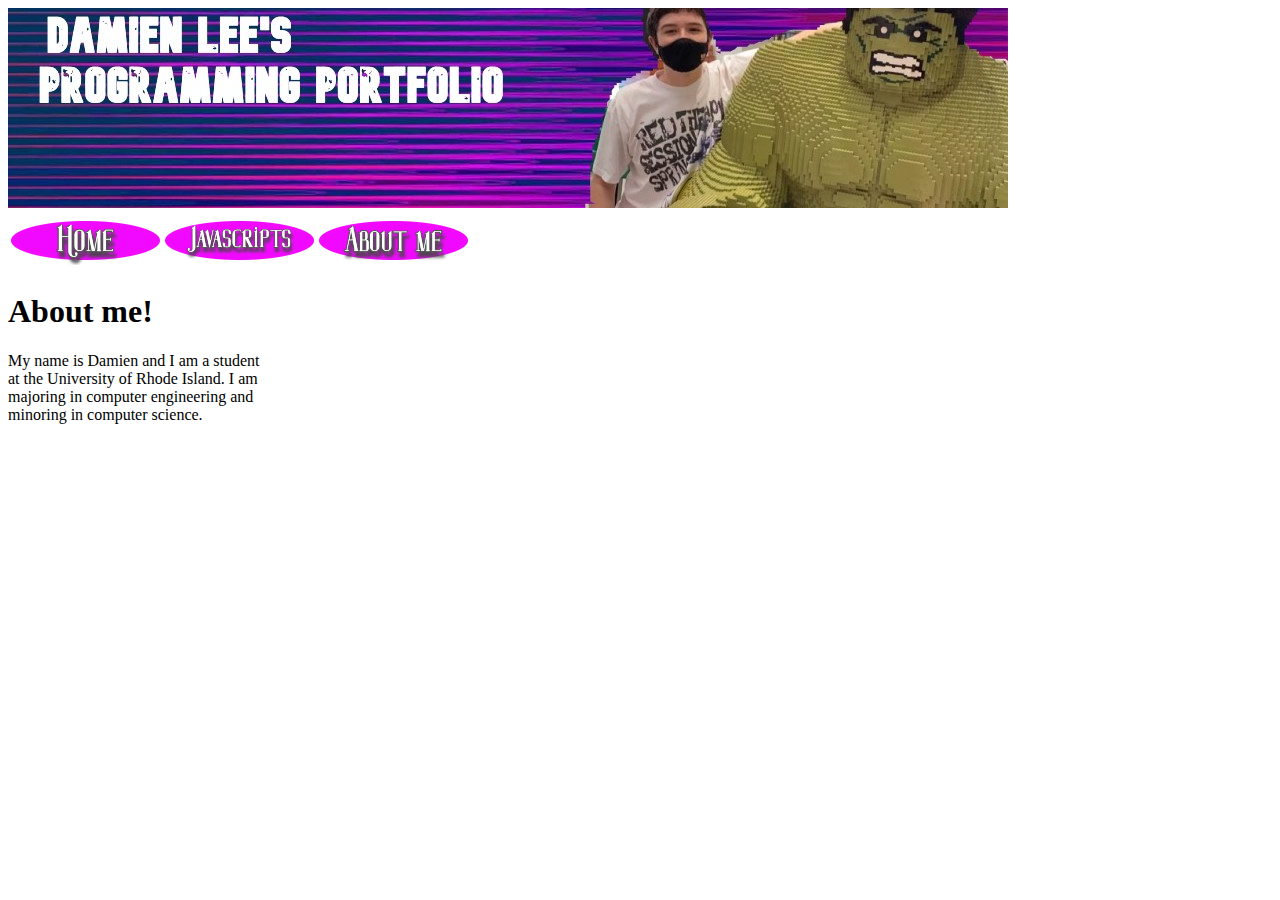
==== about.html @ 6da5d962 "Update about.html" ====
<!DOCTYPE html>
<html>
    <head>
        <meta charset="utf-8">
        <title>About Me</title>
        <link rel="stylesheet" href="damien.css">
    </head>
    <body id="bodyaboutme">
            <img src="mybanner.jpeg" alt="Banner">
            <table>
                <thead>
                    <tr>
                        <th><a href="index.html"><img src="home.png" alt="Home"></a></th>
                        <th><a href="javascripts.html"><img src="Javascripts.png" alt="Javascripts"></a></th>
                        <th><a href="about.html"><img src="about.png" alt="About me"></a></th>
                    </tr>
                </thead>
          </table>
            
            <h1> About me! </h1>
            <p> My name is Damien and I am a student<br>
                at the University of Rhode Island. I am<br>
                majoring in computer engineering and<br>
                minoring in computer science.<br>
            </p>
    </body>
</html>
---- damien.css ----
#bodyindex, #bodyjavascripts {
                background-color: lightblue;
                 }
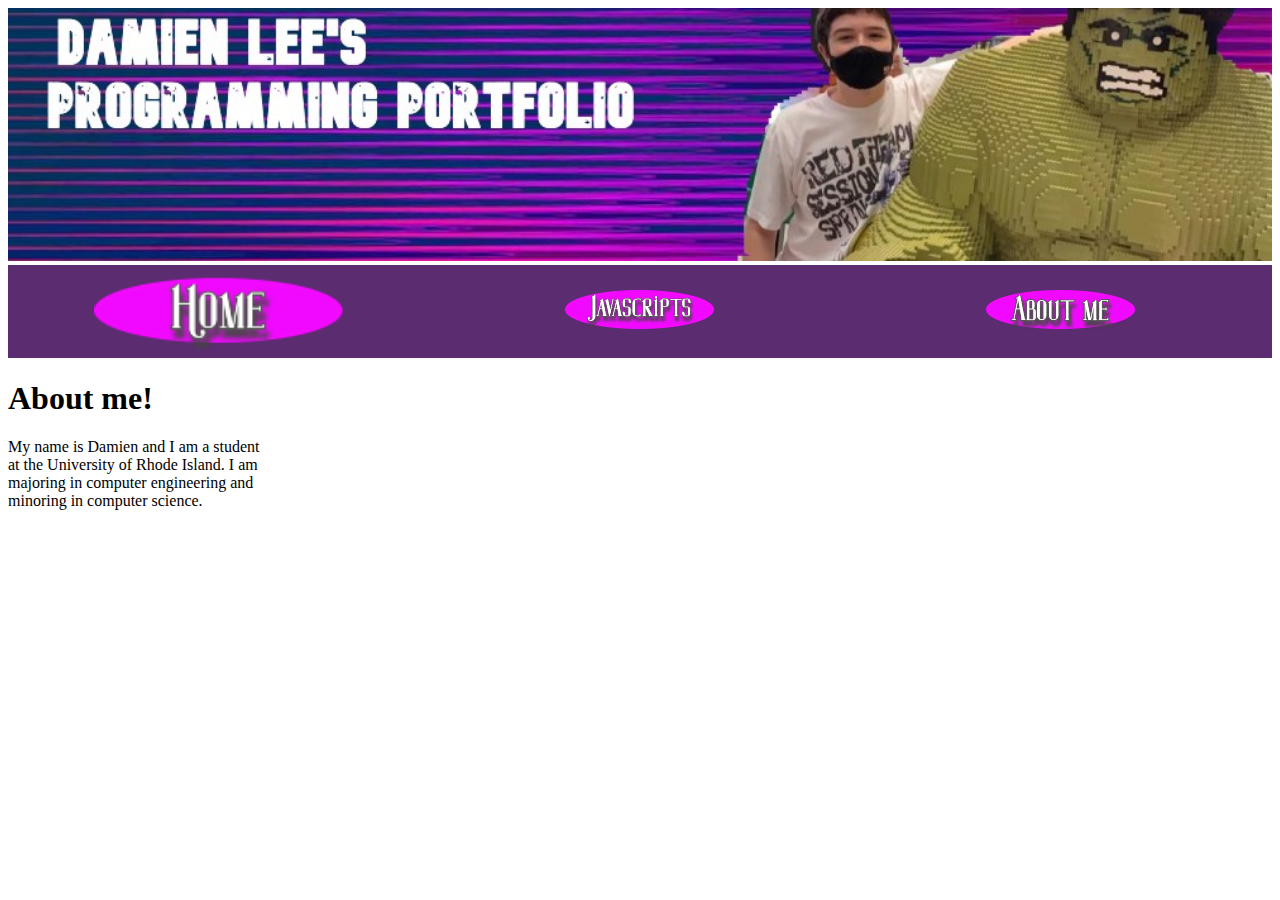
==== commit 7ef02c5d: "Update about.html" ====
--- a/about.html
+++ b/about.html
@@ -6,19 +6,19 @@
         <link rel="stylesheet" href="damien.css">
     </head>
     <body id="bodyaboutme">
-            <img src="mybanner.jpeg" alt="Banner">
-            <table>
+            <img src="mybanner.jpeg" alt="Banner" id="banner">
+            <table id="nav-table">
                 <thead>
                     <tr>
-                        <th><a href="index.html"><img src="home.png" alt="Home"></a></th>
-                        <th><a href="javascripts.html"><img src="Javascripts.png" alt="Javascripts"></a></th>
-                        <th><a href="about.html"><img src="about.png" alt="About me"></a></th>
+                        <th id="nav-id"><a href="index.html"><img src="home.png" alt="Home" id="home-button"></a></th>
+                        <th id="nav-id"><a href="javascripts.html"><img src="Javascripts.png" alt="Javascripts" id="java-button"></a></th>
+                        <th id="nav-id"><a href="about.html"><img src="about.png" alt="About me" id="about-button"></a></th>
                     </tr>
                 </thead>
           </table>
             
-            <h1> About me! </h1>
-            <p> My name is Damien and I am a student<br>
+            <h1 id="about-h1"> About me! </h1>
+            <p id="about-p"> My name is Damien and I am a student<br>
                 at the University of Rhode Island. I am<br>
                 majoring in computer engineering and<br>
                 minoring in computer science.<br>
--- a/damien.css
+++ b/damien.css
@@ -2,4 +2,22 @@
             #bodyindex, #bodyjavascripts {
                 background-color: lightblue;
                  }
+            #banner {
+                        width: 100%;
+                        margin-top: 0px;
+                        margin-left: 0px;
+                        margin-right: 0px;
+                    }
+            #nav-table {
+                        width: 100%;
+                        background-color: rgb(91,44,111);
+                        margin-top: 0px;
+                       }
+            #nav-id {
+                        width: 350px;
+                        text-align:center;
+                    }
+            #home-button {
+                        width: 250px;
+                         }
             
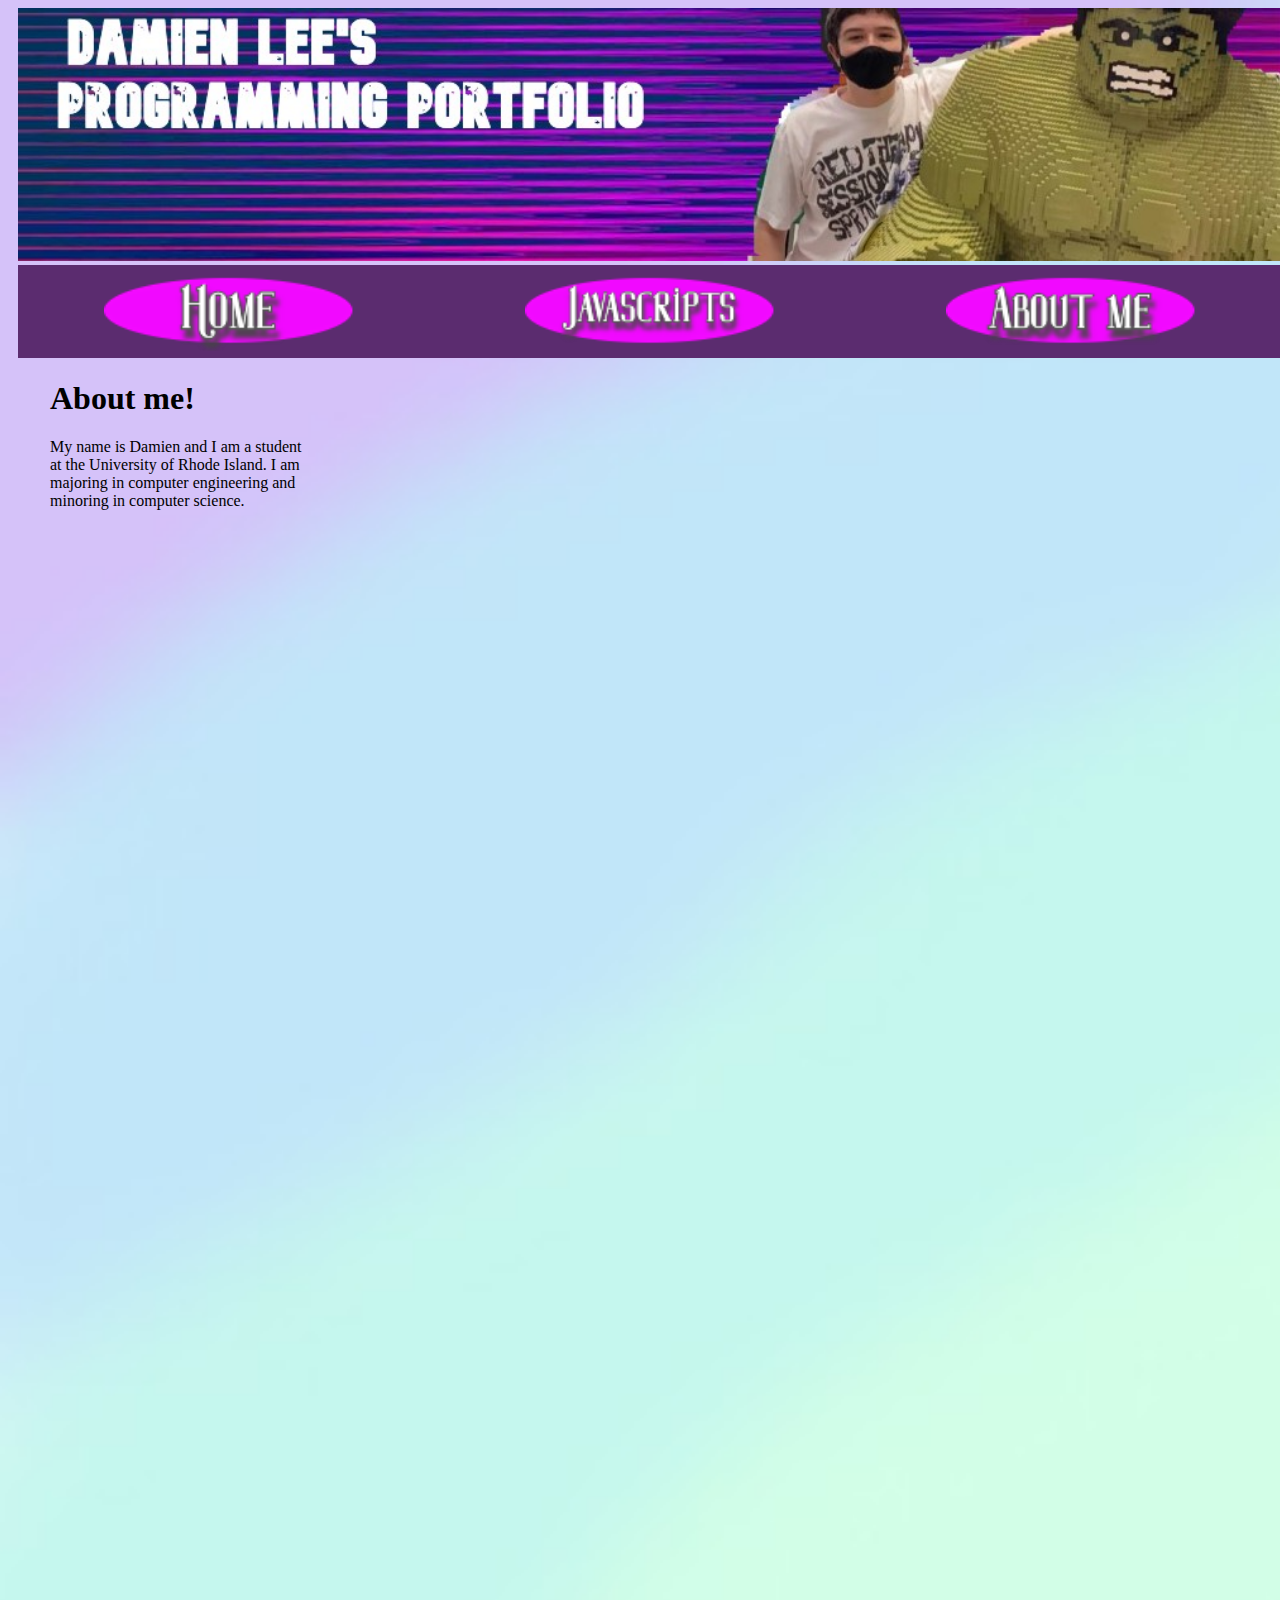
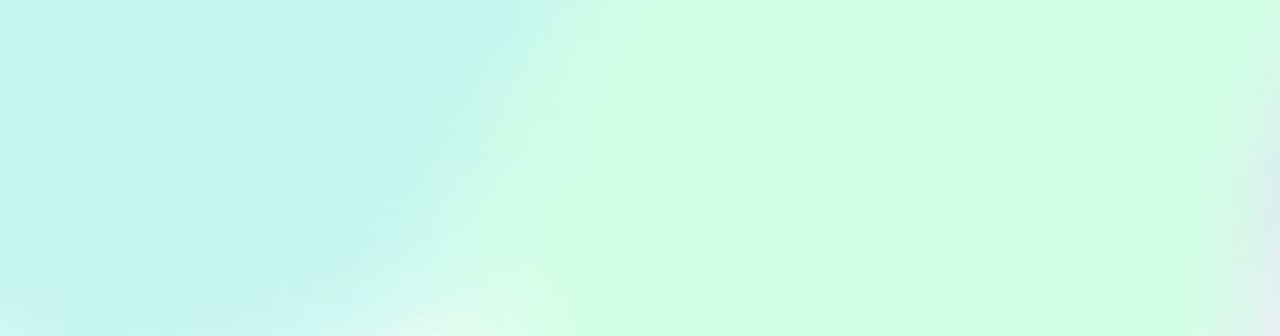
==== commit 5cf897d4: "Update about.html" ====
--- a/about.html
+++ b/about.html
@@ -6,6 +6,7 @@
         <link rel="stylesheet" href="damien.css">
     </head>
     <body id="bodyaboutme">
+        <div id="wrapper">
             <img src="mybanner.jpeg" alt="Banner" id="banner">
             <table id="nav-table">
                 <thead>
@@ -17,11 +18,14 @@
                 </thead>
           </table>
             
+          <div id="content">
             <h1 id="about-h1"> About me! </h1>
             <p id="about-p"> My name is Damien and I am a student<br>
                 at the University of Rhode Island. I am<br>
                 majoring in computer engineering and<br>
                 minoring in computer science.<br>
             </p>
+            </div>
+        </div>
     </body>
 </html>
--- a/damien.css
+++ b/damien.css
@@ -1,6 +1,6 @@
 
             #bodyindex, #bodyjavascripts {
-                background-color: lightblue;
+                background-color: red;
                  }
             #banner {
                         width: 100%;
@@ -20,4 +20,27 @@
             #home-button {
                         width: 250px;
                          }
-            
+            #java-button {
+                        width: 250px;
+                         }
+            #about-button {
+                        width: 250px;
+                          }
+            #bodyaboutme {
+                        background-image: url("myBackground.jpeg");
+                        background-repeat: no-repeat;
+                        background-size: cover;
+                        height: 1920px;
+                         }
+            #wrapper {
+                        width: 100%;
+                        margin-left: auto;
+                        margin-right: auto;
+                        padding-left: 10px;
+                        padding-right: 10px;
+                     }
+            #content {
+                        margin-left: 32px;
+                        margin-right: 32px;
+                     }
+                      
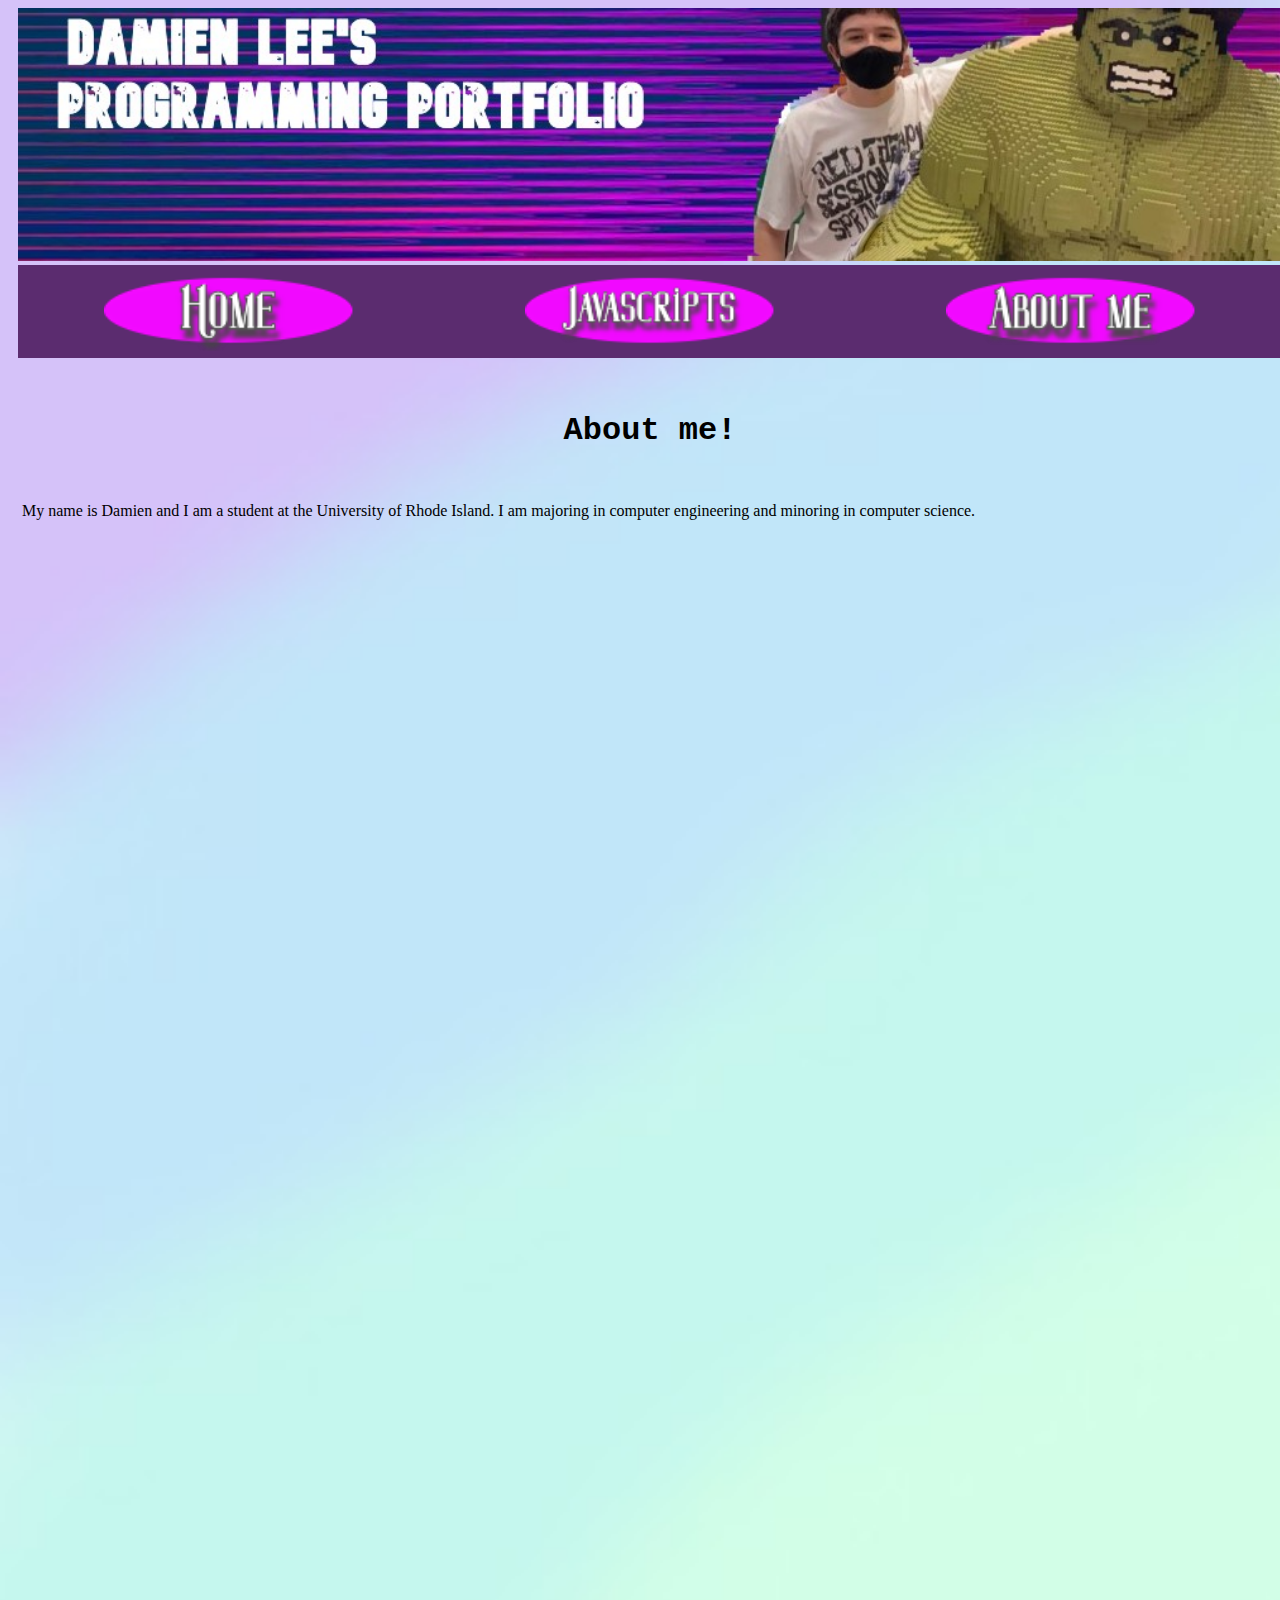
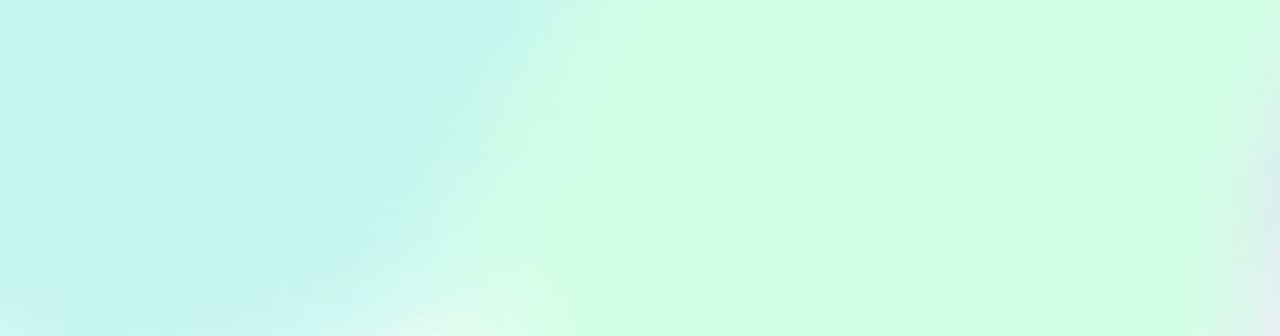
==== commit 0bfa9c24: "Update about.html" ====
--- a/about.html
+++ b/about.html
@@ -20,10 +20,10 @@
             
           <div id="content">
             <h1 id="about-h1"> About me! </h1>
-            <p id="about-p"> My name is Damien and I am a student<br>
-                at the University of Rhode Island. I am<br>
-                majoring in computer engineering and<br>
-                minoring in computer science.<br>
+            <p id="about-p"> My name is Damien and I am a student
+                at the University of Rhode Island. I am
+                majoring in computer engineering and
+                minoring in computer science.
             </p>
             </div>
         </div>
--- a/damien.css
+++ b/damien.css
@@ -1,6 +1,6 @@
 
             #bodyindex, #bodyjavascripts {
-                background-color: red;
+                background-color: lightblue;
                  }
             #banner {
                         width: 100%;
@@ -40,7 +40,12 @@
                         padding-right: 10px;
                      }
             #content {
-                        margin-left: 32px;
-                        margin-right: 32px;
+                        margin-left: 4px;
+                        margin-right: 4px;
                      }
+            h1 {
+                        padding: 32px;
+                        text-align: center;
+                        font-family: Courier New;
+               }
                       
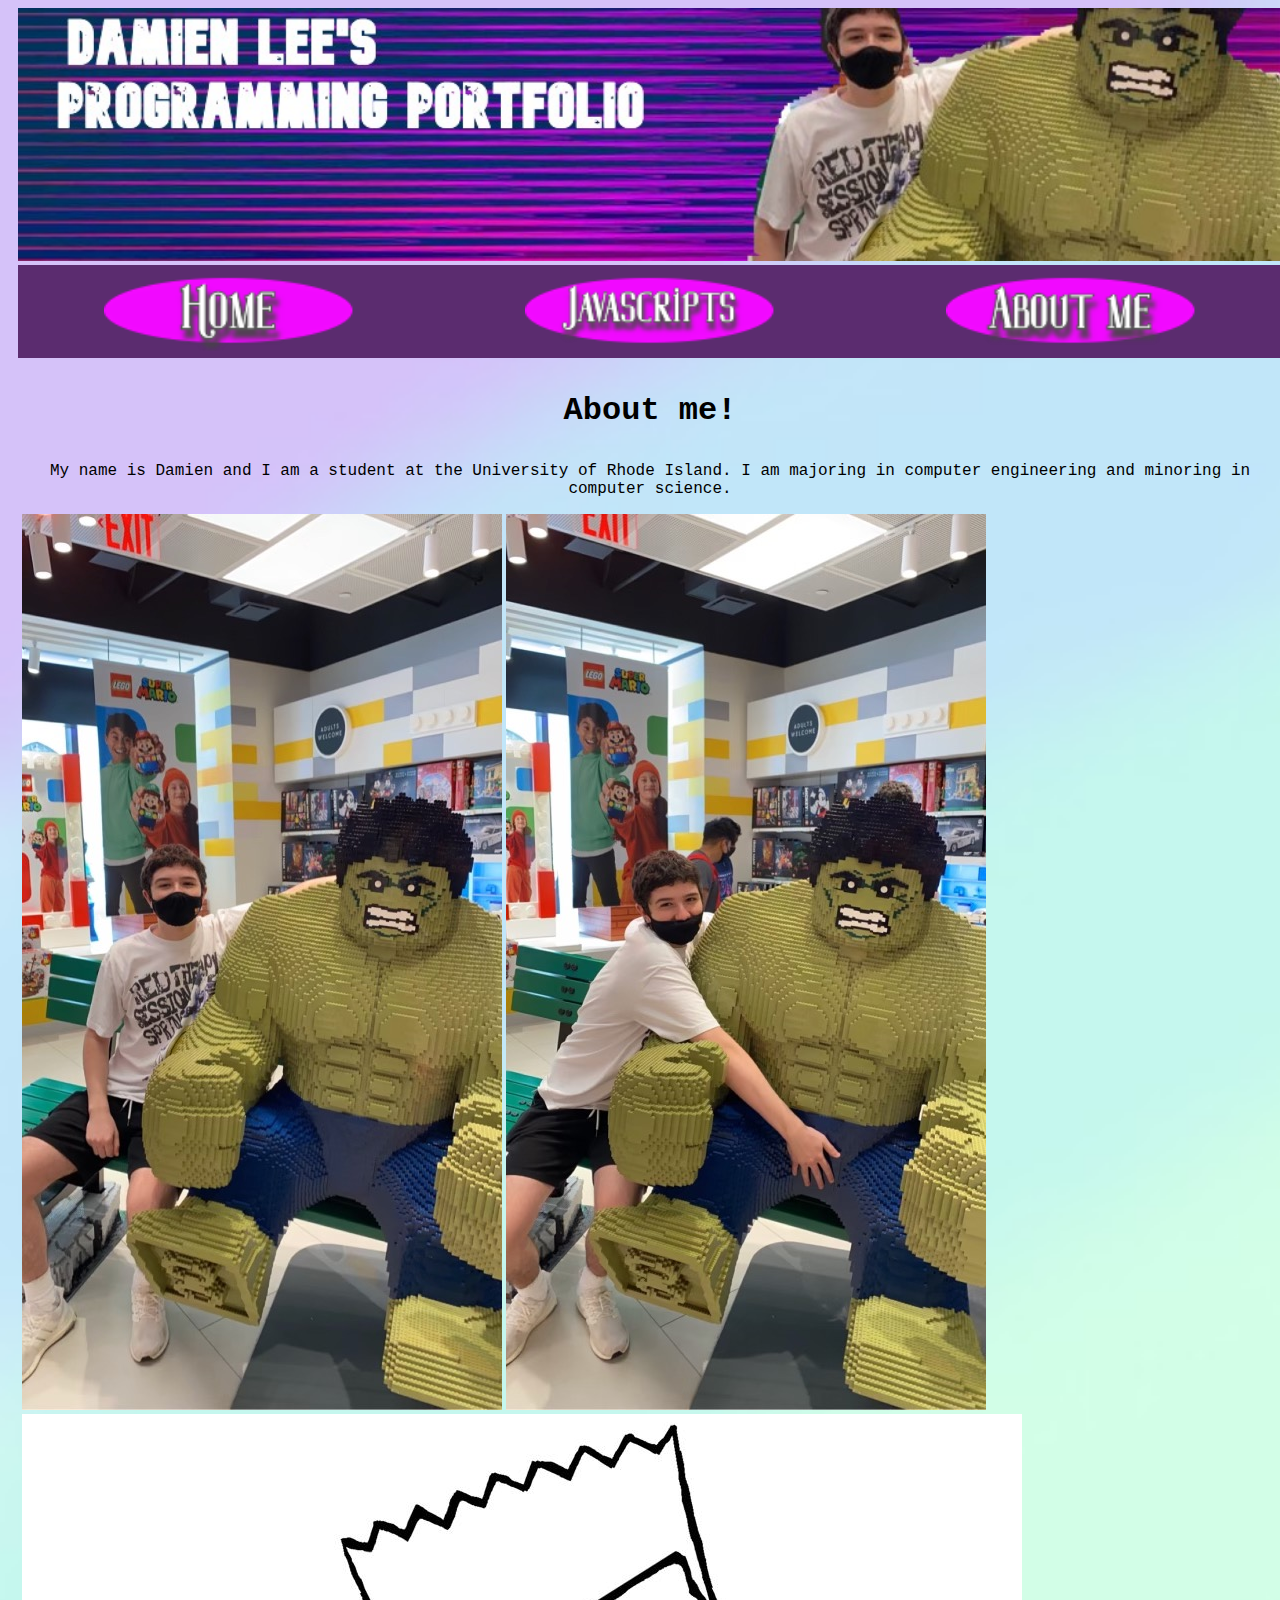
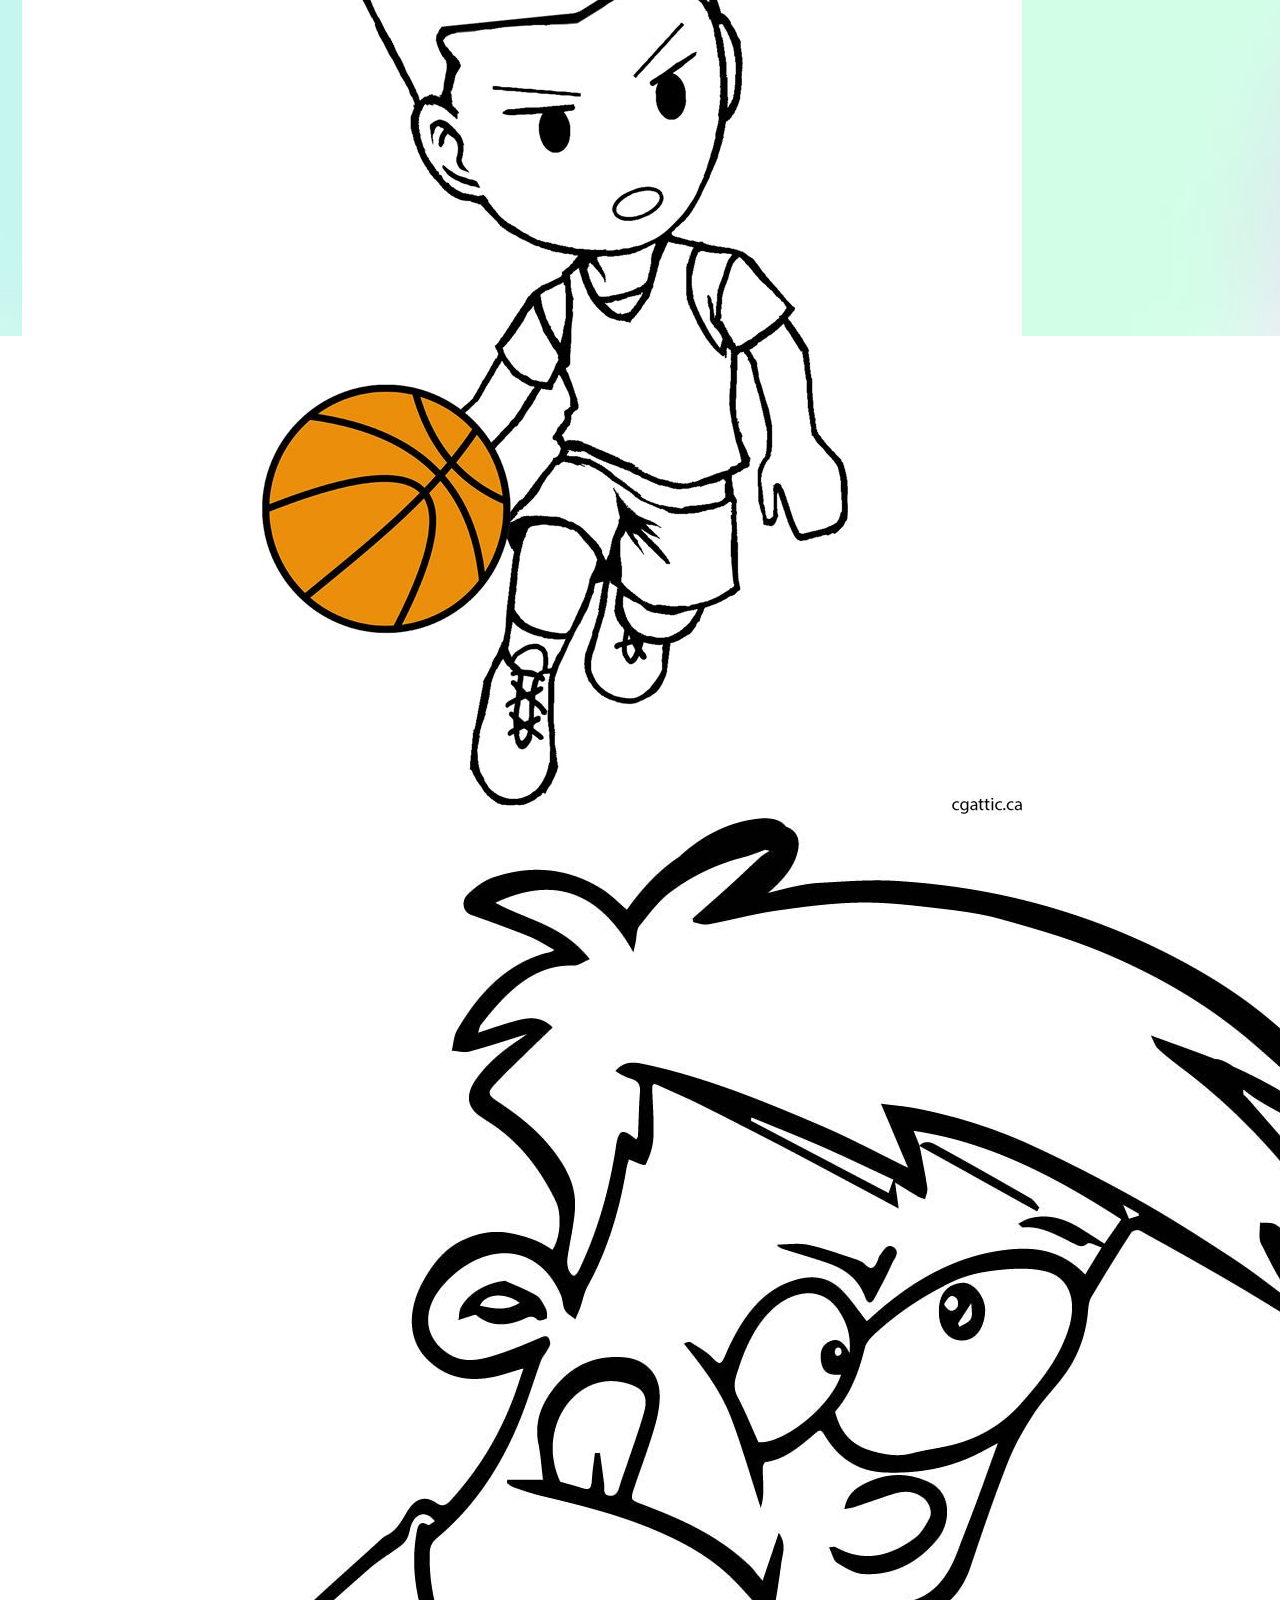
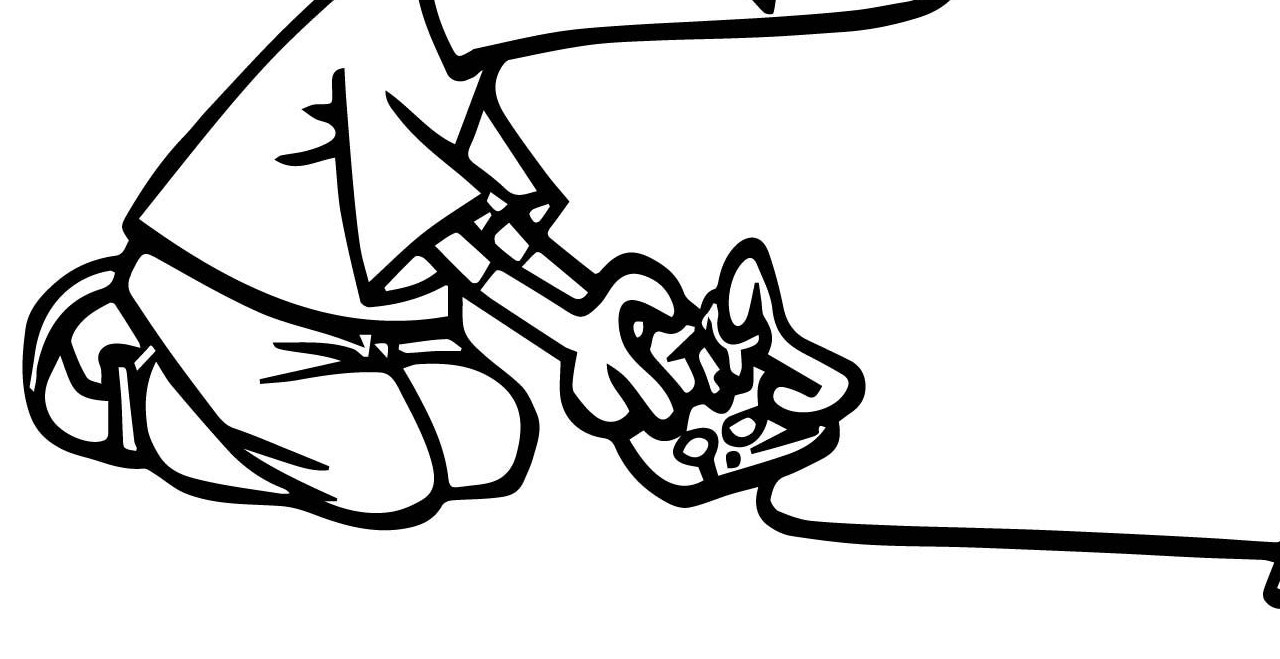
==== commit 55ff0240: "Update about.html" ====
--- a/about.html
+++ b/about.html
@@ -25,6 +25,11 @@
                 majoring in computer engineering and
                 minoring in computer science.
             </p>
+              <img src="IMG_0411.jpeg" alt="me" id="damienphoto1">
+              <img src="IMG_0412.jpeg" alt="me1" id="damienphoto2">
+              <img src="basketball.jpeg" alt="basketball" id="basketball">
+              <img src="gaming.jpeg" alt="gaming" id="gaming">
+     
             </div>
         </div>
     </body>
--- a/damien.css
+++ b/damien.css
@@ -44,8 +44,13 @@
                         margin-right: 4px;
                      }
             h1 {
-                        padding: 32px;
+                        padding: 12px;
                         text-align: center;
-                        font-family: Courier New;
+                        font-family: "Courier New";
                }
+            p {
+                        text-align: center;
+                        font-family: "Courier New";
+               }
+
                       
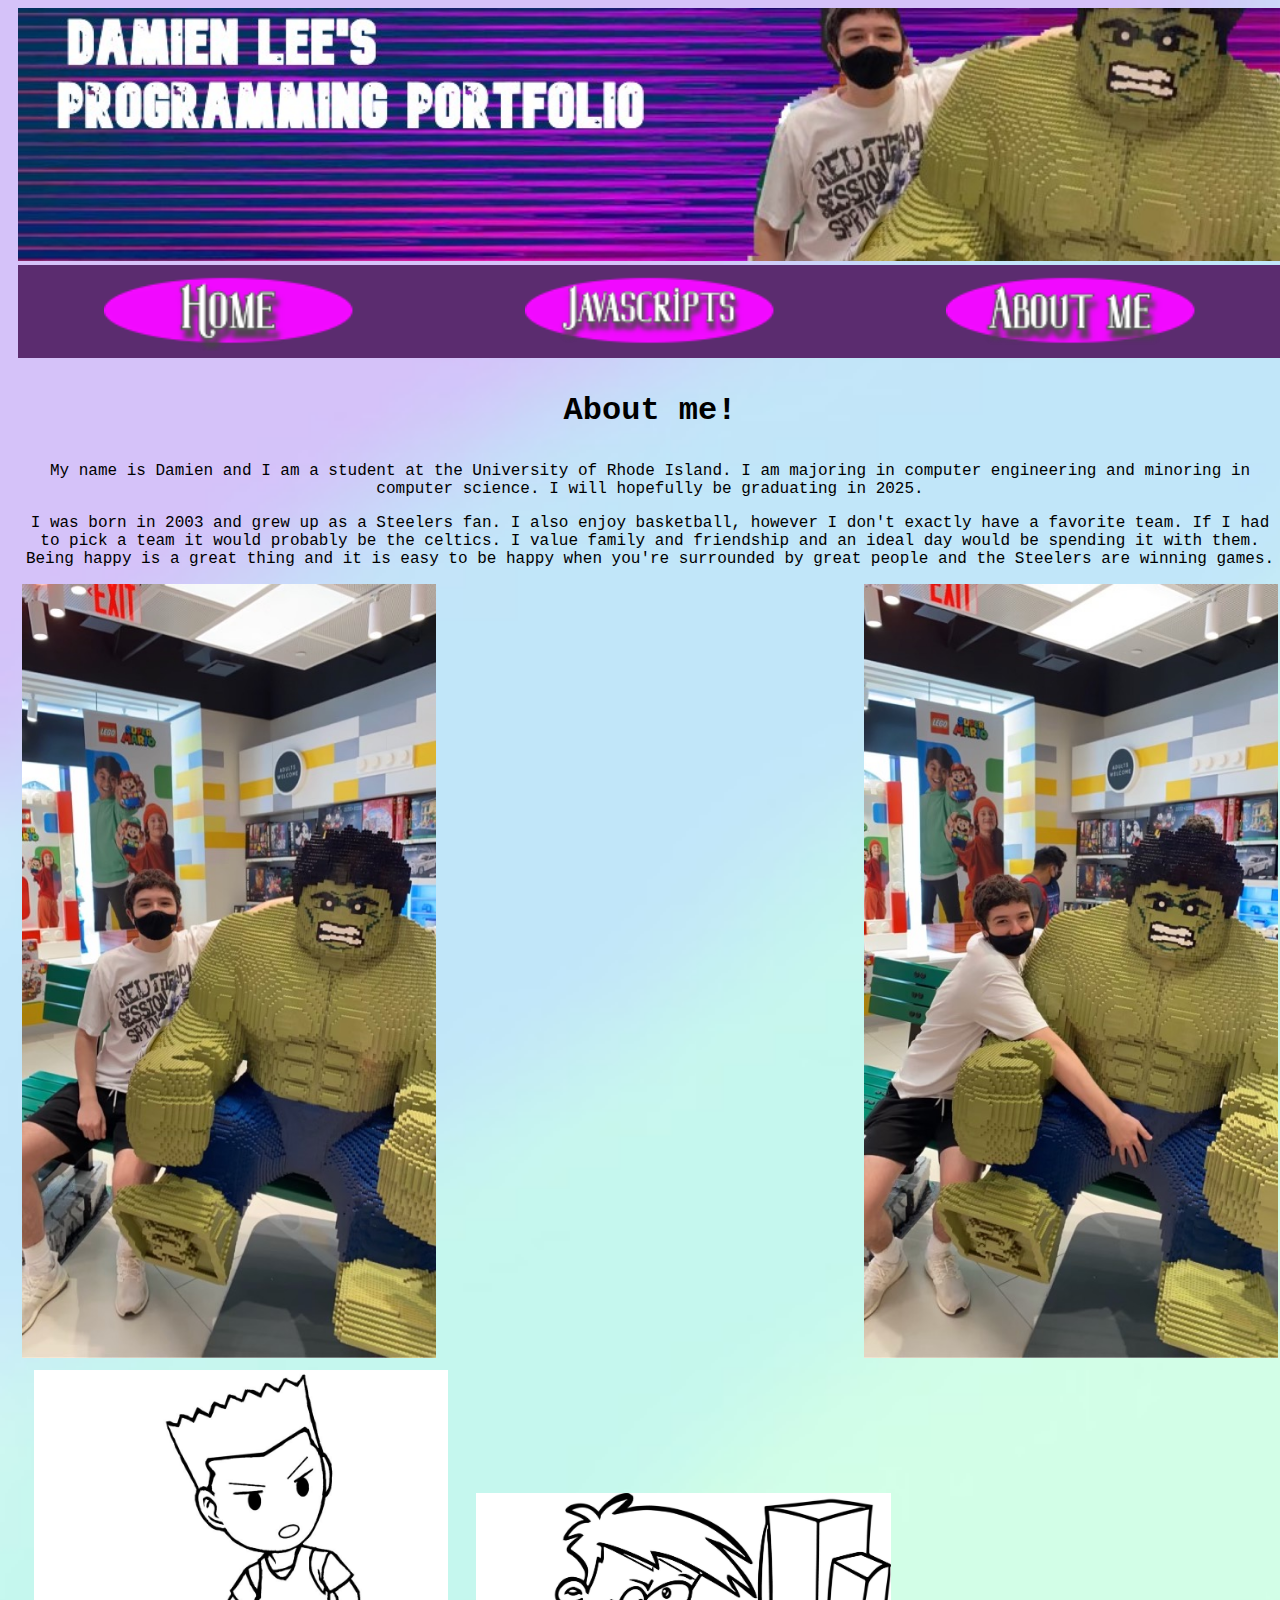
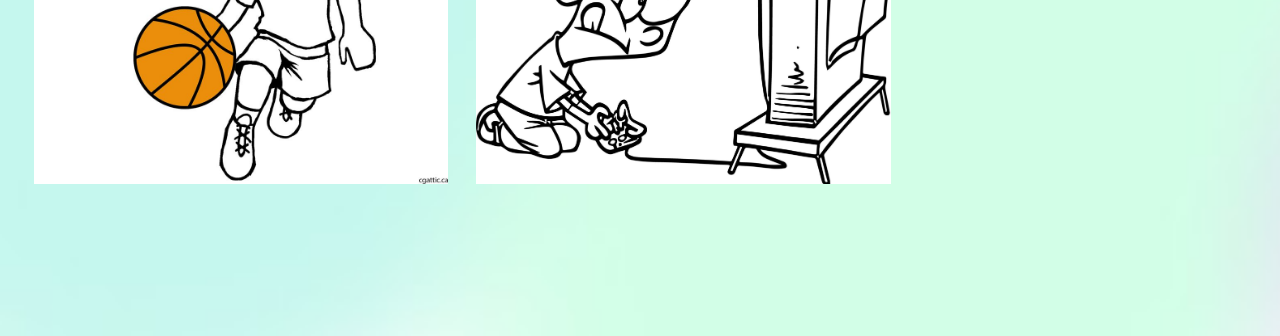
==== commit 54434e36: "Update about.html" ====
--- a/about.html
+++ b/about.html
@@ -23,8 +23,15 @@
             <p id="about-p"> My name is Damien and I am a student
                 at the University of Rhode Island. I am
                 majoring in computer engineering and
-                minoring in computer science.
+                minoring in computer science. I will hopefully be graduating in 2025.
             </p>
+            <p id="about2-p"> I was born in 2003 and grew up as a Steelers fan. I also enjoy basketball, however
+                I don't exactly have a favorite team. If I had to pick a team it would probably be the celtics.
+                I value family and friendship and an ideal day would be spending it with them. Being happy 
+                is a great thing and it is easy to be happy when you're surrounded by great people and the 
+                Steelers are winning games.
+              </p>
+            
               <img src="IMG_0411.jpeg" alt="me" id="damienphoto1">
               <img src="IMG_0412.jpeg" alt="me1" id="damienphoto2">
               <img src="basketball.jpeg" alt="basketball" id="basketball">
--- a/damien.css
+++ b/damien.css
@@ -52,5 +52,30 @@
                         text-align: center;
                         font-family: "Courier New";
                }
-
+            #damienphoto1 {
+                        float: left;
+                        text-align: left;
+                        width: 33%;
+                        height: auto;
+                        padding 4px;
+                          }
+            #damienphoto2 {
+                        float: right;
+                        text-align: right;
+                        width: 33%;
+                        height: auto;
+                        padding 4px;
+                          }
+            #basketball {
+                        text-align: center;
+                        width: 33%;
+                        height: auto;
+                        padding: 12px;
+                        }
+            #gaming {
+                        text-align:center;
+                        width: 33%;
+                        height: auto;
+                        padding: 12px;
+                    }
                       
